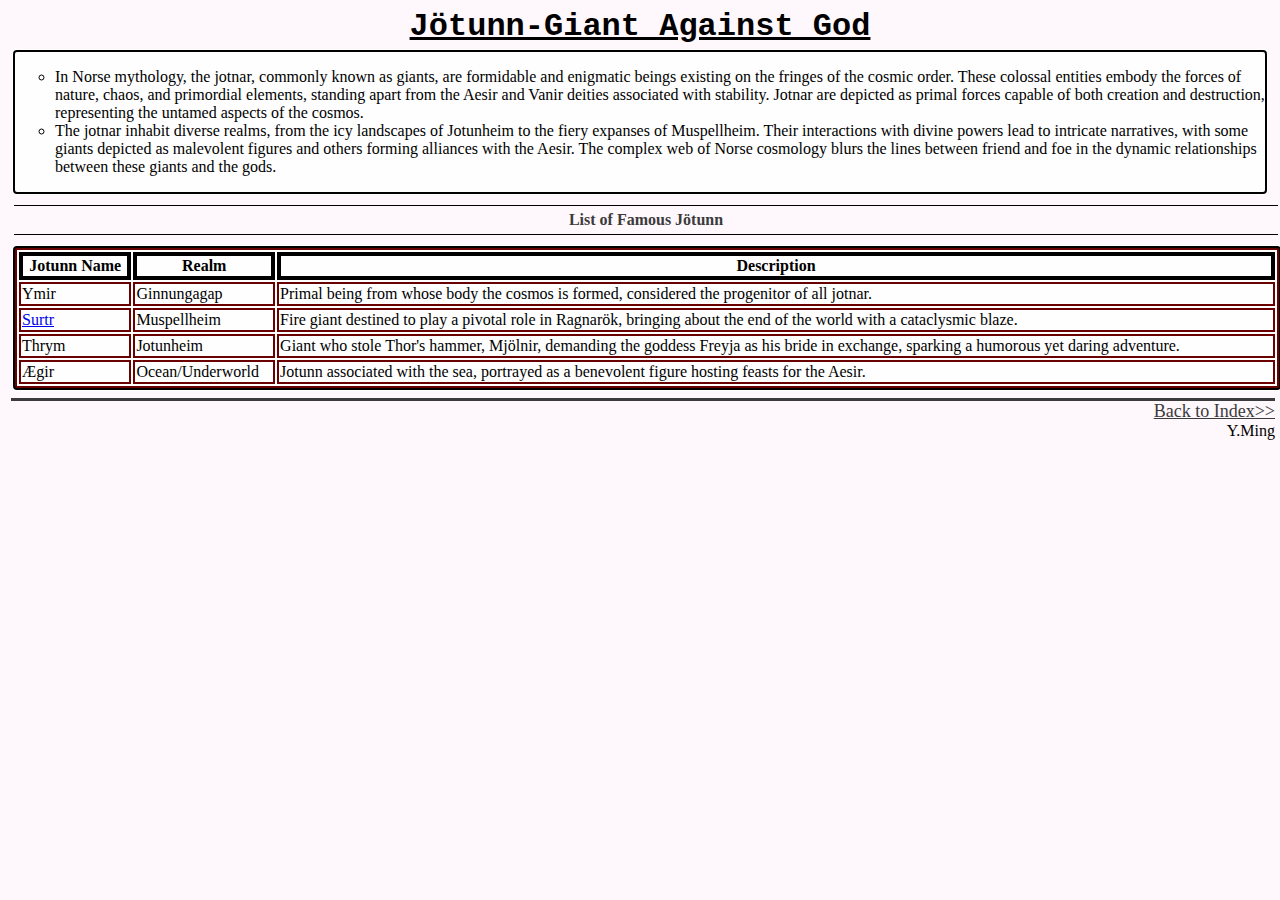
==== jotunn.html @ 634febbb "finish two page" ====
<!DOCTYPE html>
<html lang="en">
    <head>
        <link rel="stylesheet" href="hw1.css">
        <title>Jötunn</title>
        <link rel="icon" href="./image/gardian.png" type="image/png">
    </head>
    <body>
        <h1>Jötunn-Giant Against God</h1>
        <div class="box">
            <ul>
                <li>In Norse mythology, the jotnar, commonly known as giants, are formidable and enigmatic beings existing on the fringes of the cosmic order. These colossal entities embody the forces of nature, chaos, and primordial elements, standing apart from the Aesir and Vanir deities associated with stability. Jotnar are depicted as primal forces capable of both creation and destruction, representing the untamed aspects of the cosmos.</li>
                <li>The jotnar inhabit diverse realms, from the icy landscapes of Jotunheim to the fiery expanses of Muspellheim. Their interactions with divine powers lead to intricate narratives, with some giants depicted as malevolent figures and others forming alliances with the Aesir. The complex web of Norse cosmology blurs the lines between friend and foe in the dynamic relationships between these giants and the gods.</li>
            </ul>
        </div>
        <div class="float_txt">
            <h4>List of Famous Jötunn</h4>
        </div>
        <div class="box" style="width: 100%;">
            <table>
                <tr>
                    <th>Jotunn Name</th>
                    <th>Realm</th>
                    <th>Description</th>
                </tr>
                <tr>
                    <td>Ymir</td>
                    <td>Ginnungagap</td>
                    <td>Primal being from whose body the cosmos is formed, considered the progenitor of all jotnar.
                    </td>
                </tr>
                <tr>
                    <td><a href="index.html">Surtr</a></td>
                    <td>Muspellheim</td>
                    <td>Fire giant destined to play a pivotal role in Ragnarök, bringing about the end of the world with a cataclysmic blaze.</td>
                </tr>
                <tr>
                    <td>Thrym</td>
                    <td>Jotunheim</td>
                    <td>Giant who stole Thor's hammer, Mjölnir, demanding the goddess Freyja as his bride in exchange, sparking a humorous yet daring adventure.</td>
                </tr>
                <tr>
                    <td>Ægir</td>
                    <td>Ocean/Underworld</td>
                    <td>Jotunn associated with the sea, portrayed as a benevolent figure hosting feasts for the Aesir.
                    </td>
                </tr>
            </table>
        </div>
        <div class="bottom">
            <a href="index.html">Back to Index>></a>
            <br>
            Y.Ming
    </div>
    </body>
</html>
---- hw1.css ----
h1,h2{
    font-family:OCR A Std, monospace;
}
h1{
    margin:auto;
    width:75%;
    text-align: center;
    text-decoration:underline;
}

h4{
    text-align: center;
    margin: 5px;
    color: #3b3b3b;
}

header{
    margin: 6px;
    font-size:large;
    font-family: 'Trebuchet MS', 'Lucida Sans Unicode', 'Lucida Grande', 'Lucida Sans', Arial, sans-serif;
}
p{
    font-family: Optima, sans-serif;
}

body{
    background-color: #fef7fc;
    position: relative;
}

ul,c{
    list-style:circle;
    
}

table,td{
    border: 2px solid #6a0101;
}

th{
    border: 4px solid #000000;
}

table{
    width: 100%;
}
  

.box, .box>div{
    background-color: #fefefe;
    border: 2px solid #3b3b3b;
    outline: auto;
    margin: 5px;
    float: left;
    display: inline-grid
}

.box:hover{
    background-color: #f1f0f0;
}

.inline_wrapper {
    display: inline-grid;
    grid-template-columns: 1fr 1fr;
  }

.image{
    background-color: #fefefe;
    border: 1px solid #3b3b3b;
    outline: auto;
    margin: 5px;
    float: right;
    height: fit-content;
}
.image img{
    width: 100%;
}
.image:hover{
    outline: 5px solid #000000;
}

.float_txt{
    border-top: 1px solid #000000;
    border-bottom: 1px solid #000000;
    margin: 6px;
    clear: both;
    height:auto;
    float: left;
    width: 100%;
}

.float_txt .lefttxt{
    float: left;
    width: 50%;
}

.float_txt .righttxt{
    float: right;
    width: 50%;
}

a .box{
    color:#f8ae36;
    clear: both;
}
a .box:hover{
    color:#ff0000;
}

.bottom{
    border-top: 3px solid #3b3b3b;
    width: 100%;
    margin-top: 10px;
    margin: 3px;
    float: left;
    align-self: center;
    text-align: end;
}

.bottom a{
    color: #3b3b3b;
    font-size: large;
}

.bottom a:hover{
    color: #ff0000;
}
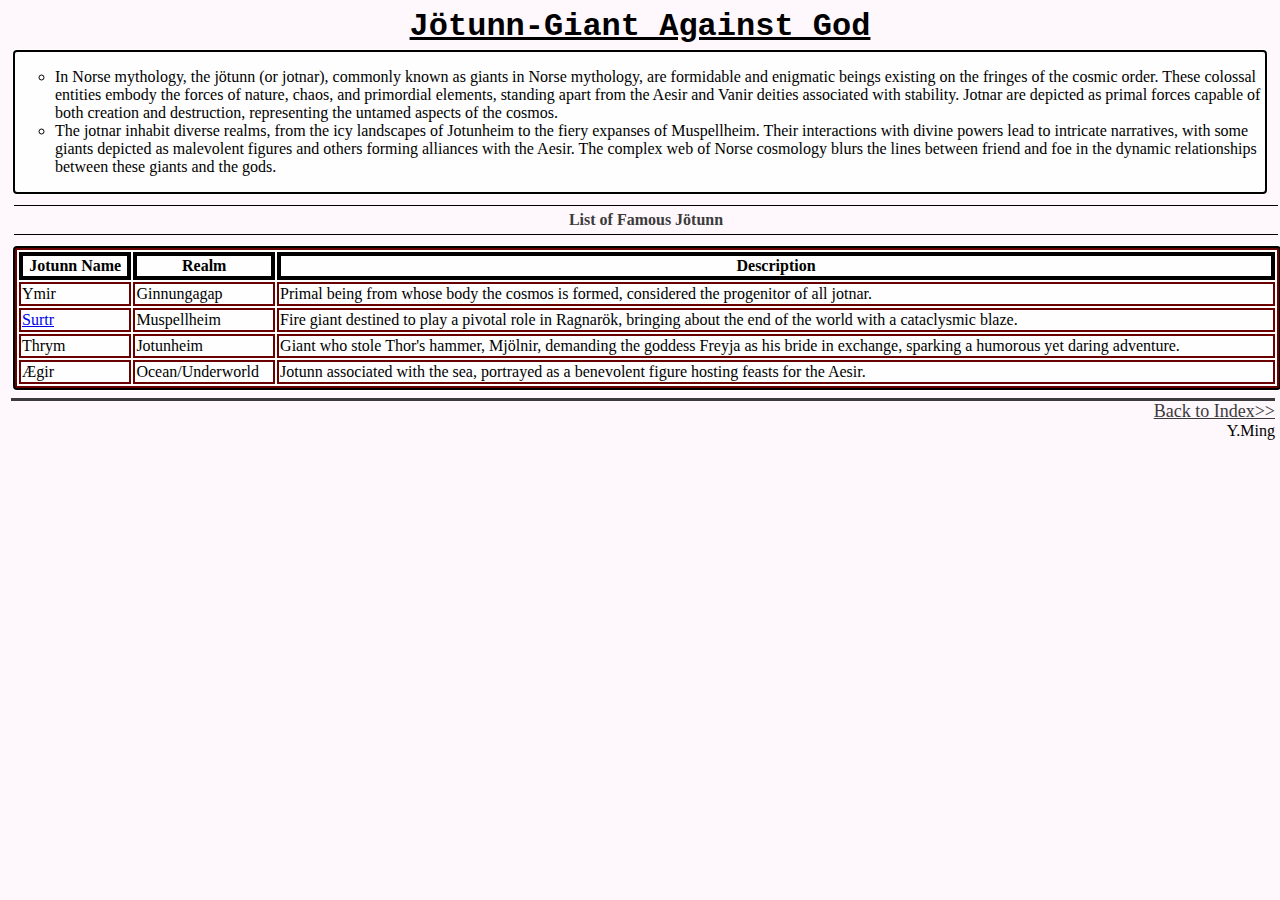
==== commit e245a1ed: "finish first time" ====
--- a/jotunn.html
+++ b/jotunn.html
@@ -9,7 +9,7 @@
         <h1>Jötunn-Giant Against God</h1>
         <div class="box">
             <ul>
-                <li>In Norse mythology, the jotnar, commonly known as giants, are formidable and enigmatic beings existing on the fringes of the cosmic order. These colossal entities embody the forces of nature, chaos, and primordial elements, standing apart from the Aesir and Vanir deities associated with stability. Jotnar are depicted as primal forces capable of both creation and destruction, representing the untamed aspects of the cosmos.</li>
+                <li>In Norse mythology, the jötunn (or jotnar), commonly known as giants in Norse mythology, are formidable and enigmatic beings existing on the fringes of the cosmic order. These colossal entities embody the forces of nature, chaos, and primordial elements, standing apart from the Aesir and Vanir deities associated with stability. Jotnar are depicted as primal forces capable of both creation and destruction, representing the untamed aspects of the cosmos.</li>
                 <li>The jotnar inhabit diverse realms, from the icy landscapes of Jotunheim to the fiery expanses of Muspellheim. Their interactions with divine powers lead to intricate narratives, with some giants depicted as malevolent figures and others forming alliances with the Aesir. The complex web of Norse cosmology blurs the lines between friend and foe in the dynamic relationships between these giants and the gods.</li>
             </ul>
         </div>
--- a/hw1.css
+++ b/hw1.css
@@ -117,11 +117,22 @@
     text-align: end;
 }
 
-.bottom a{
+.bottom a, p a{
     color: #3b3b3b;
     font-size: large;
 }
 
 .bottom a:hover{
     color: #ff0000;
+}
+
+#sword_img{
+    width: 200px;
+    float: right;
+    border: 1px solid #000000;
+    margin: 5px 10px 10px 0px;
+}
+
+#sword_txt{
+    float: left;
 }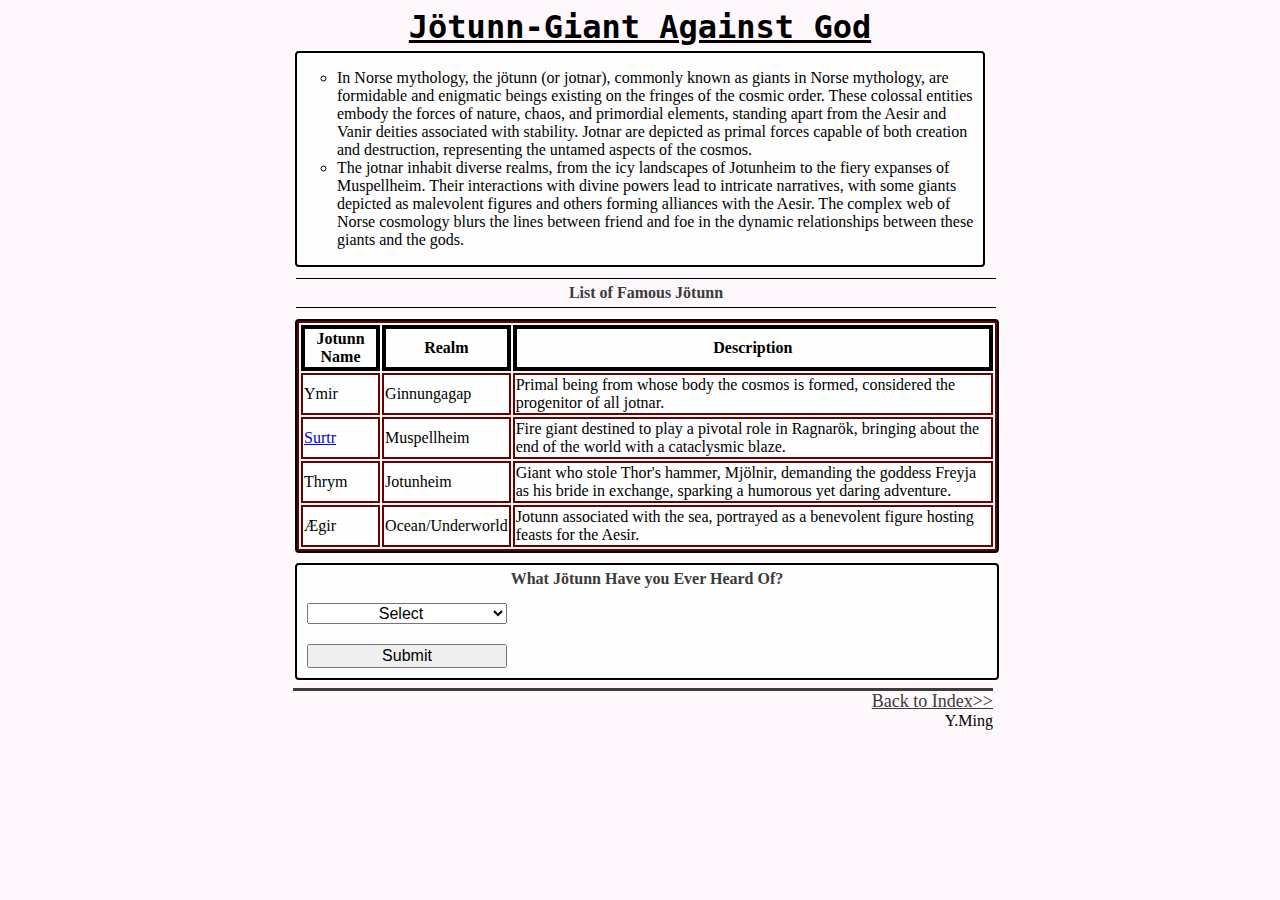
==== commit ca0132c3: "add selector" ====
--- a/jotunn.html
+++ b/jotunn.html
@@ -4,6 +4,7 @@
         <link rel="stylesheet" href="hw1.css">
         <title>Jötunn</title>
         <link rel="icon" href="./image/gardian.png" type="image/png">
+        <script type="text/javescript" src="./hw1.js"></script>
     </head>
     <body>
         <h1>Jötunn-Giant Against God</h1>
@@ -47,6 +48,17 @@
                 </tr>
             </table>
         </div>
+        <div class="box" style="width:100%;">
+            <h4 id="selector">What Jötunn Have you Ever Heard Of?</h4>
+            <select name="jotnar_select" id="jotnar">
+                <option value="Select">Select</option>
+                <option value="ymir">Ymir</option>
+                <option value="Surtr">Surtr</option>
+                <option value="Thrym">Thrym</option>
+                <option value="Aegir">Ægir</option>
+            </select>
+            <button type="button" value="submit">Submit</button>
+        </div>
         <div class="bottom">
             <a href="index.html">Back to Index>></a>
             <br>
--- a/hw1.css
+++ b/hw1.css
@@ -26,9 +26,12 @@
 body{
     background-color: #fef7fc;
     position: relative;
+    max-width: 700px;
+    margin-left:auto;
+    margin-right:auto;
 }
 
-ul,c{
+ul, ol{
     list-style:circle;
     
 }
@@ -135,4 +138,15 @@
 
 #sword_txt{
     float: left;
+}
+
+#selector{
+    text-align: center;
+}
+
+select, button{
+    width: 200px;
+    text-align: center;
+    margin: 10px;
+    font-size: medium;
 }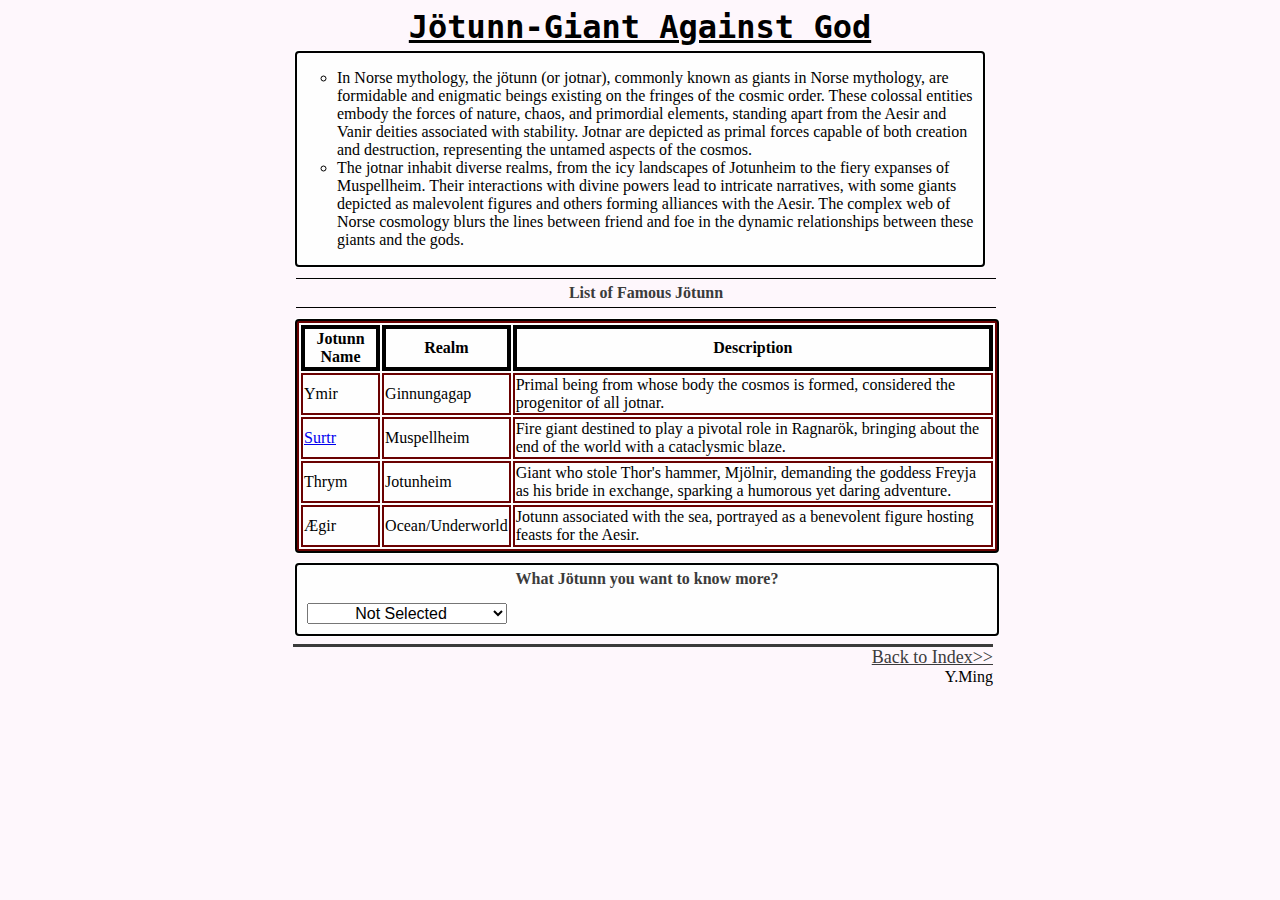
==== commit e48365ba: "add selector and display" ====
--- a/jotunn.html
+++ b/jotunn.html
@@ -4,7 +4,7 @@
         <link rel="stylesheet" href="hw1.css">
         <title>Jötunn</title>
         <link rel="icon" href="./image/gardian.png" type="image/png">
-        <script type="text/javescript" src="./hw1.js"></script>
+        <script src="hw1.js"></script>
     </head>
     <body>
         <h1>Jötunn-Giant Against God</h1>
@@ -48,16 +48,22 @@
                 </tr>
             </table>
         </div>
-        <div class="box" style="width:100%;">
-            <h4 id="selector">What Jötunn Have you Ever Heard Of?</h4>
-            <select name="jotnar_select" id="jotnar">
-                <option value="Select">Select</option>
+        <div class="box" id="selector_des" style="width:100%;">
+            <h4 id="selector">What Jötunn you want to know more?</h4>
+            <select id="jotnar_selector">
+                <option value="Select" selected>Not Selected</option>
                 <option value="ymir">Ymir</option>
-                <option value="Surtr">Surtr</option>
-                <option value="Thrym">Thrym</option>
-                <option value="Aegir">Ægir</option>
+                <option value="surtr">Surtr</option>
+                <option value="thrym">Thrym</option>
+                <option value="aegir">Ægir</option>
             </select>
-            <button type="button" value="submit">Submit</button>
+            <p id="ymir_des">You can know more about Ymir(Norse mythology) on <a href="https://en.wikipedia.org/wiki/Ymir">wikipedia</a><br>
+            Or the Ymir(AoT, the Founding Titan) from <a href="https://attackontitan.fandom.com/wiki/Ymir_Fritz">fandom</a> as well.</p>
+            <p id="surtr_des">Congratulation, You are already reading a page about Surtr!<br>
+            If you want to know more about the Surtr(Arknight), you can view it on <a href="https://arknights.fandom.com/wiki/Surtr">fandom</a>.</p>
+            <p id="thrym_des">There is lots information about Thrym, or Þrymr, on <a href="https://en.wikipedia.org/wiki/%C3%9Erymr">wikipedia</a>.</p>
+            <p id="aegir_des">You can know more about Ægir on this <a href="https://mythus.fandom.com/wiki/%C3%86gir">fandom</a> focuses on Norse mythology. <br>
+            Or Aegir(Arknight) on this <a href="https://arknights.fandom.com/wiki/Aegir_(race)">fandom</a> as well.</p>
         </div>
         <div class="bottom">
             <a href="index.html">Back to Index>></a>
--- a/hw1.css
+++ b/hw1.css
@@ -149,4 +149,9 @@
     text-align: center;
     margin: 10px;
     font-size: medium;
+}
+
+#selector_des p{
+    display: none;
+    margin-left: 10px;
 }